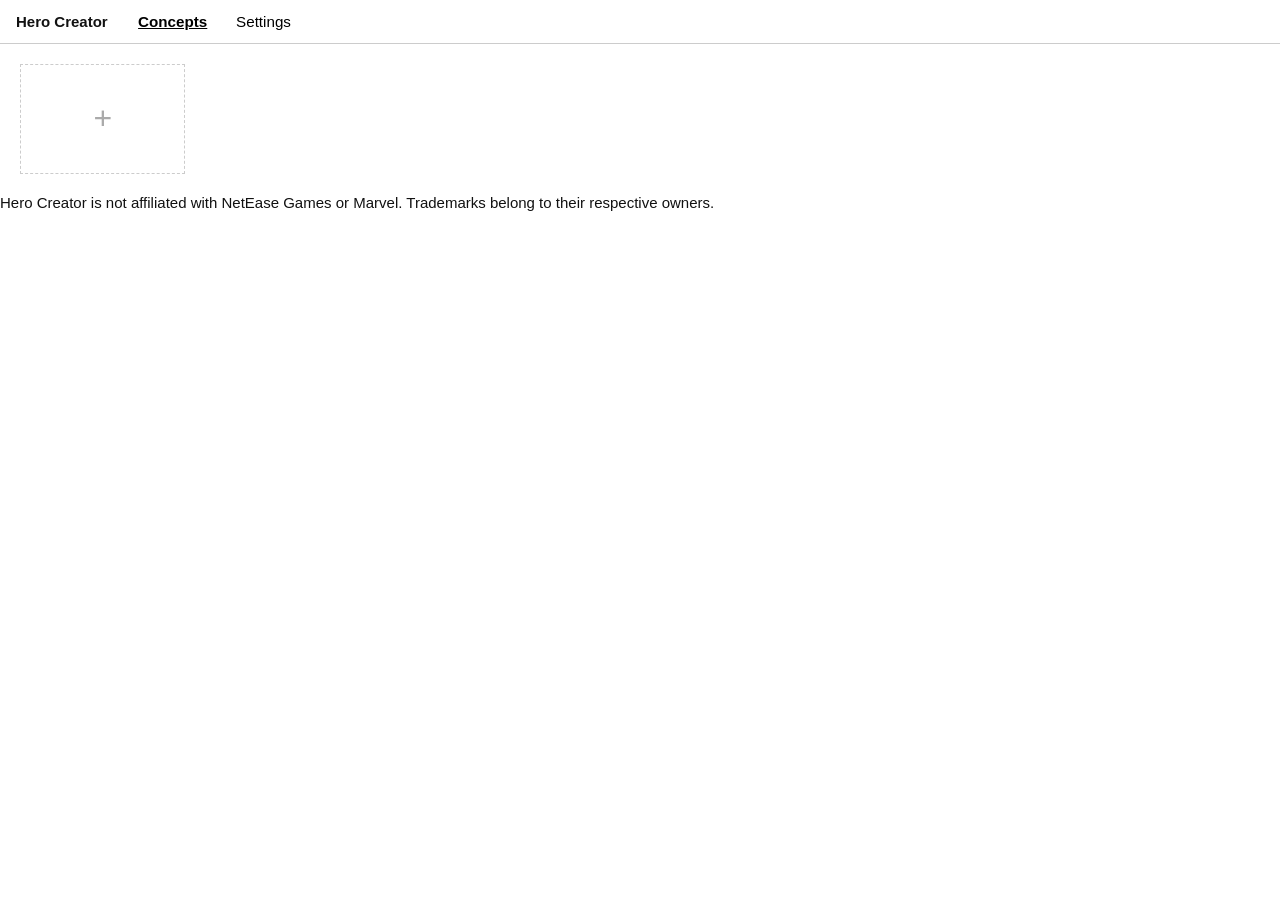
==== index.html @ 4e1698a0 "creator functionality" ====
<!DOCTYPE html>
<html lang="en">
<head>
  <meta charset="UTF-8">
  <meta name="viewport" content="width=device-width, initial-scale=1.0">
  <title>Hero Creator</title>
  <style>
    * { box-sizing: border-box; margin: 0; padding: 0; }
    body { font-family: sans-serif; font-size: 15px; background: #fff; color: #111; }

    /* ── Nav ── */
    nav {
      display: flex;
      align-items: center;
      gap: 1rem;
      padding: 0.6rem 1rem;
      border-bottom: 1px solid #ccc;
    }
    nav .site-title { font-weight: bold; margin-right: 0.5rem; }
    nav button {
      background: none;
      border: none;
      cursor: pointer;
      font-size: 0.95rem;
      padding: 0.2rem 0.4rem;
    }
    nav button.active {
      font-weight: bold;
      text-decoration: underline;
    }

    /* ── Views ── */
    .view { display: none; padding: 1.25rem; }
    .view.active { display: block; }

    /* ── Concepts Grid ── */
    #concepts-grid {
      display: grid;
      grid-template-columns: repeat(auto-fill, minmax(150px, 1fr));
      gap: 0.85rem;
    }
    .concept-card {
      border: 1px solid #ccc;
      cursor: pointer;
      padding: 1rem 0.75rem;
      min-height: 110px;
      display: flex;
      flex-direction: column;
      justify-content: center;
      align-items: center;
      text-align: center;
      gap: 0.3rem;
    }
    .concept-card:hover { opacity: 0.82; }
    .concept-card.new-card {
      border-style: dashed;
      font-size: 2rem;
      color: #aaa;
      background: none !important;
    }
    .card-name { font-weight: bold; font-size: 0.95rem; }
    .card-role { font-size: 0.8rem; }
    .card-stars { font-size: 0.8rem; letter-spacing: 1px; }

    /* ── Detail Banner ── */
    .detail-banner {
      padding: 1.75rem 1.5rem;
      color: #fff;
      margin-bottom: 1rem;
    }
    .detail-banner h1 { font-size: 2.2rem; margin-bottom: 0.4rem; }
    .detail-banner .banner-sub { font-size: 1rem; opacity: 0.9; }
    .banner-sub .stars { letter-spacing: 2px; }

    /* ── Tables ── */
    .section-title { margin: 1.25rem 0 0.4rem; font-size: 1rem; font-weight: bold; }
    table { width: 100%; border-collapse: collapse; }
    th, td {
      border: 1px solid #ccc;
      padding: 0.45rem 0.6rem;
      text-align: left;
      vertical-align: top;
    }
    th { background: #f4f4f4; font-size: 0.85rem; }
    td { font-size: 0.9rem; }
    .col-button { width: 90px; }
    .col-name   { width: 160px; }
    .col-del    { width: 42px; text-align: center; }
    td.empty { color: #aaa; text-align: center; }

    /* ── Forms ── */
    .form-section { max-width: 560px; }
    .form-group { margin-bottom: 0.9rem; }
    label { display: block; margin-bottom: 0.2rem; font-weight: bold; font-size: 0.85rem; }
    input[type="text"],
    input[type="number"],
    select,
    textarea {
      padding: 0.35rem 0.45rem;
      font-size: 0.92rem;
      border: 1px solid #bbb;
      width: 100%;
    }
    textarea { resize: vertical; height: 56px; }
    input[type="color"] {
      padding: 0.1rem;
      height: 32px;
      width: 60px;
      border: 1px solid #bbb;
      cursor: pointer;
    }
    input[type="number"] { width: 70px; }

    /* ── Buttons ── */
    .btn {
      padding: 0.35rem 0.75rem;
      font-size: 0.9rem;
      cursor: pointer;
      border: 1px solid #bbb;
      background: #f4f4f4;
    }
    .btn:hover { background: #e8e8e8; }
    .btn-small {
      padding: 0.2rem 0.45rem;
      font-size: 0.8rem;
      cursor: pointer;
      border: 1px solid #bbb;
      background: #f4f4f4;
    }
    .btn-small:hover { background: #e8e8e8; }
    .btn-danger { border-color: #c00; color: #c00; background: #fff5f5; }
    .btn-danger:hover { background: #fde8e8; }
    .row-actions { display: flex; gap: 0.5rem; align-items: center; flex-wrap: wrap; margin-top: 0.5rem; }

    /* Edit-table inputs */
    .edit-row input[type="text"],
    .edit-row textarea {
      width: 100%;
      font-size: 0.85rem;
    }

    /* ── Settings ── */
    .settings-section { margin-bottom: 1.5rem; }
    .settings-section h3 { margin-bottom: 0.5rem; }
    .settings-section p { margin-bottom: 0.75rem; font-size: 0.9rem; color: #444; }
    #settings-msg { margin-top: 0.75rem; font-size: 0.9rem; }
  </style>
</head>
<body>

<!-- ── Navigation ───────────────────────────────────────── -->
<nav>
  <span class="site-title">Hero Creator</span>
  <button data-nav="concepts" class="active" onclick="showView('concepts')">Concepts</button>
  <button data-nav="settings" onclick="showView('settings')">Settings</button>
</nav>

<!-- ── View: Concepts Grid ──────────────────────────────── -->
<div id="view-concepts" class="view active">
  <div id="concepts-grid"></div>
</div>

<!-- ── View: Detail ─────────────────────────────────────── -->
<div id="view-detail" class="view">
  <div class="row-actions" style="margin-bottom:0.75rem;">
    <button class="btn" onclick="showView('concepts')">← Back</button>
    <button class="btn" id="detail-edit-btn">✏️ Edit</button>
    <button class="btn btn-danger" id="detail-delete-btn">🗑️ Delete</button>
  </div>

  <div class="detail-banner" id="detail-banner">
    <h1 id="detail-name"></h1>
    <div class="banner-sub">
      <span class="stars" id="detail-stars"></span>
      &nbsp;|&nbsp;
      <span id="detail-role"></span>
    </div>
  </div>

  <div class="section-title">Abilities</div>
  <table id="detail-abilities-table">
    <thead>
      <tr>
        <th class="col-button">Button</th>
        <th class="col-name">Name</th>
        <th>Description</th>
      </tr>
    </thead>
    <tbody></tbody>
  </table>

  <div class="section-title">Team-Ups</div>
  <table id="detail-teamups-table">
    <thead>
      <tr>
        <th class="col-button">Button</th>
        <th class="col-name">Name</th>
        <th>Description</th>
      </tr>
    </thead>
    <tbody></tbody>
  </table>
</div>

<!-- ── View: Edit / Create ───────────────────────────────── -->
<div id="view-edit" class="view">
  <div class="row-actions" style="margin-bottom:0.75rem;">
    <button class="btn" onclick="cancelEdit()">← Cancel</button>
    <span id="edit-title" style="font-weight:bold;"></span>
  </div>

  <div class="form-section">
    <div class="form-group">
      <label>Hero Name</label>
      <input type="text" id="edit-name" placeholder="Name">
    </div>
    <div style="display:flex; gap:1rem; flex-wrap:wrap;">
      <div class="form-group">
        <label>Role</label>
        <select id="edit-role">
          <option value="Vanguard">Vanguard</option>
          <option value="Duelist">Duelist</option>
          <option value="Strategist">Strategist</option>
        </select>
      </div>
      <div class="form-group">
        <label>Difficulty <span style="font-weight:normal; font-size:0.8rem;">(# of ★)</span></label>
        <input type="number" id="edit-difficulty" min="1" value="3">
      </div>
      <div class="form-group">
        <label>Banner Color</label>
        <input type="color" id="edit-color" value="#1a1a2e">
      </div>
    </div>
  </div>

  <div class="section-title">Abilities</div>
  <table>
    <thead>
      <tr>
        <th class="col-button">Button</th>
        <th class="col-name">Name</th>
        <th>Description</th>
        <th class="col-del"></th>
      </tr>
    </thead>
    <tbody id="edit-abilities-body"></tbody>
  </table>
  <button class="btn-small" style="margin-top:0.45rem;" onclick="addRow('edit-abilities-body', 'ability')">+ Add Ability</button>

  <div class="section-title">Team-Ups</div>
  <table>
    <thead>
      <tr>
        <th class="col-button">Button</th>
        <th class="col-name">Name</th>
        <th>Description</th>
        <th class="col-del"></th>
      </tr>
    </thead>
    <tbody id="edit-teamups-body"></tbody>
  </table>
  <button class="btn-small" style="margin-top:0.45rem;" onclick="addRow('edit-teamups-body', 'teamup')">+ Add Team-Up</button>

  <div style="margin-top:1.5rem;">
    <button class="btn" onclick="saveConcept()">💾 Save Concept</button>
  </div>
</div>

<!-- ── View: Settings ────────────────────────────────────── -->
<div id="view-settings" class="view">
  <h2 style="margin-bottom:1rem;">Settings</h2>

  <div class="settings-section">
    <h3>Export</h3>
    <p>Download all your concepts as a <code>.json</code> file.</p>
    <button class="btn" onclick="exportJSON()">⬇️ Export concepts.json</button>
  </div>

  <div class="settings-section">
    <h3>Import</h3>
    <p>Import concepts from a previously exported <code>.json</code> file. Duplicates (by ID) are skipped.</p>
    <label class="btn" style="display:inline-block; cursor:pointer;">
      ⬆️ Import JSON
      <input type="file" accept=".json" onchange="importJSON(event)" style="display:none;">
    </label>
  </div>

  <p id="settings-msg"></p>
</div>

    <footer>
        <span>Hero Creator is not affiliated with NetEase Games or Marvel. Trademarks belong to their respective owners.</span>
    </footer>

<!-- ── Scripts ───────────────────────────────────────────── -->
<script>
  // ── Storage & State ────────────────────────────────────────────
  const STORAGE_KEY = 'marvel-rivals-concepts';
  let concepts = [];
  let editingId = null; // null = new concept

  function loadConcepts() {
    try { concepts = JSON.parse(localStorage.getItem(STORAGE_KEY)) || []; }
    catch { concepts = []; }
  }

  function saveConcepts() {
    localStorage.setItem(STORAGE_KEY, JSON.stringify(concepts));
  }

  function genId() {
    return Date.now().toString(36) + Math.random().toString(36).slice(2, 7);
  }

  // ── View Router ────────────────────────────────────────────────
  function showView(name) {
    document.querySelectorAll('.view').forEach(v => v.classList.remove('active'));
    document.getElementById('view-' + name).classList.add('active');

    document.querySelectorAll('nav button[data-nav]').forEach(b => {
      b.classList.toggle('active', b.dataset.nav === name);
    });

    if (name === 'concepts') renderGrid();
  }

  // ── Stars helper ───────────────────────────────────────────────
  function starsStr(n) {
    n = parseInt(n);
    if (!n || n < 1) n = 1;
    return '★'.repeat(n);
  }

  // ── Concepts Grid ──────────────────────────────────────────────
  function renderGrid() {
    const grid = document.getElementById('concepts-grid');
    grid.innerHTML = '';

    concepts.forEach(c => {
      const card = document.createElement('div');
      card.className = 'concept-card';
      card.style.backgroundColor = c.color || '#1a1a2e';
      card.style.color = '#fff';
      card.innerHTML = `
        <div class="card-name">${esc(c.name) || '<em>Unnamed</em>'}</div>
        <div class="card-role">${esc(c.role) || ''}</div>
        <div class="card-stars">${starsStr(c.difficulty)}</div>
      `;
      card.onclick = () => openDetail(c.id);
      grid.appendChild(card);
    });

    // "New" card
    const newCard = document.createElement('div');
    newCard.className = 'concept-card new-card';
    newCard.textContent = '+';
    newCard.title = 'Create new concept';
    newCard.onclick = () => openEdit(null);
    grid.appendChild(newCard);
  }

  // ── Detail View ────────────────────────────────────────────────
  function openDetail(id) {
    const c = concepts.find(x => x.id === id);
    if (!c) return;

    document.getElementById('detail-name').textContent = c.name || 'Unnamed';
    document.getElementById('detail-stars').textContent = starsStr(c.difficulty);
    document.getElementById('detail-role').textContent = c.role || '';
    document.getElementById('detail-banner').style.backgroundColor = c.color || '#1a1a2e';

    populateDetailTable('detail-abilities-table', c.abilities || []);
    populateDetailTable('detail-teamups-table', c.teamups || []);

    document.getElementById('detail-edit-btn').onclick   = () => openEdit(id);
    document.getElementById('detail-delete-btn').onclick = () => deleteConcept(id);

    showView('detail');
  }

  function populateDetailTable(tableId, rows) {
    const tbody = document.querySelector('#' + tableId + ' tbody');
    tbody.innerHTML = '';
    if (!rows.length) {
      tbody.innerHTML = '<tr><td colspan="3" class="empty">—</td></tr>';
      return;
    }
    rows.forEach(r => {
      const tr = document.createElement('tr');
      tr.innerHTML = `
        <td>${esc(r.button)}</td>
        <td>${esc(r.name)}</td>
        <td>${esc(r.description)}</td>
      `;
      tbody.appendChild(tr);
    });
  }

  // ── Edit View ──────────────────────────────────────────────────
  function openEdit(id) {
    editingId = id;
    const c = id ? concepts.find(x => x.id === id) : null;

    document.getElementById('edit-title').textContent = c ? 'Edit Hero' : 'New Hero';
    document.getElementById('edit-name').value       = c?.name       || '';
    document.getElementById('edit-role').value       = c?.role       || 'Vanguard';
    document.getElementById('edit-difficulty').value = c?.difficulty || 3;
    document.getElementById('edit-color').value      = c?.color      || '#1a1a2e';

    const abBody = document.getElementById('edit-abilities-body');
    const tuBody = document.getElementById('edit-teamups-body');
    abBody.innerHTML = '';
    tuBody.innerHTML = '';

    (c?.abilities || []).forEach(r => addRow('edit-abilities-body', 'ability', r));
    (c?.teamups   || []).forEach(r => addRow('edit-teamups-body',   'teamup',  r));

    showView('edit');
  }

  function cancelEdit() {
    // If we were editing an existing concept, go back to its detail view
    if (editingId) {
      openDetail(editingId);
    } else {
      showView('concepts');
    }
  }

  function addRow(tbodyId, type, r) {
    r = r || {};
    const placeholder = type === 'ability' ? 'LMB' : 'Team-Up';
    const tbody = document.getElementById(tbodyId);
    const tr = document.createElement('tr');
    tr.className = 'edit-row';
    tr.innerHTML = `
      <td><input type="text" placeholder="${placeholder}" value="${esc(r.button || '')}"></td>
      <td><input type="text" placeholder="Name" value="${esc(r.name || '')}"></td>
      <td><textarea placeholder="Description">${esc(r.description || '')}</textarea></td>
      <td><button class="btn-small btn-danger" onclick="this.closest('tr').remove()">✕</button></td>
    `;
    tbody.appendChild(tr);
  }

  function collectRows(tbodyId) {
    const rows = [];
    document.getElementById(tbodyId).querySelectorAll('tr.edit-row').forEach(tr => {
      const inputs = tr.querySelectorAll('input[type="text"], textarea');
      rows.push({
        button:      inputs[0].value.trim(),
        name:        inputs[1].value.trim(),
        description: inputs[2].value.trim(),
      });
    });
    return rows;
  }

  function saveConcept() {
    const name       = document.getElementById('edit-name').value.trim();
    const role       = document.getElementById('edit-role').value;
    const difficulty = parseInt(document.getElementById('edit-difficulty').value) || 1;
    const color      = document.getElementById('edit-color').value;
    const abilities  = collectRows('edit-abilities-body');
    const teamups    = collectRows('edit-teamups-body');

    if (editingId) {
      const c = concepts.find(x => x.id === editingId);
      Object.assign(c, { name, role, difficulty, color, abilities, teamups });
    } else {
      concepts.push({ id: genId(), name, role, difficulty, color, abilities, teamups });
    }

    saveConcepts();

    if (editingId) {
      openDetail(editingId);
    } else {
      showView('concepts');
    }
  }

  function deleteConcept(id) {
    if (!confirm('Delete this concept? This cannot be undone.')) return;
    concepts = concepts.filter(x => x.id !== id);
    saveConcepts();
    showView('concepts');
  }

  // ── Settings ───────────────────────────────────────────────────
  function exportJSON() {
    const blob = new Blob([JSON.stringify(concepts, null, 2)], { type: 'application/json' });
    const a = document.createElement('a');
    a.href = URL.createObjectURL(blob);
    a.download = 'marvel-rivals-concepts.json';
    a.click();
  }

  function importJSON(event) {
    const file = event.target.files[0];
    if (!file) return;
    const reader = new FileReader();
    reader.onload = e => {
      const msg = document.getElementById('settings-msg');
      try {
        const data = JSON.parse(e.target.result);
        if (!Array.isArray(data)) throw new Error();
        let added = 0;
        data.forEach(c => {
          if (c.id && !concepts.find(x => x.id === c.id)) {
            concepts.push(c);
            added++;
          }
        });
        saveConcepts();
        msg.style.color = 'green';
        msg.textContent = `Imported ${added} new concept(s). ${data.length - added} duplicate(s) skipped.`;
      } catch {
        msg.style.color = 'red';
        msg.textContent = 'Error: could not parse file. Make sure it is a valid concepts JSON.';
      }
    };
    reader.readAsText(file);
    event.target.value = '';
  }

  // ── Utility ────────────────────────────────────────────────────
  function esc(str) {
    if (!str) return '';
    return String(str)
      .replace(/&/g, '&amp;')
      .replace(/</g, '&lt;')
      .replace(/>/g, '&gt;')
      .replace(/"/g, '&quot;');
  }

  // ── Init ───────────────────────────────────────────────────────
  loadConcepts();
  renderGrid();
</script>
</body>
</html>
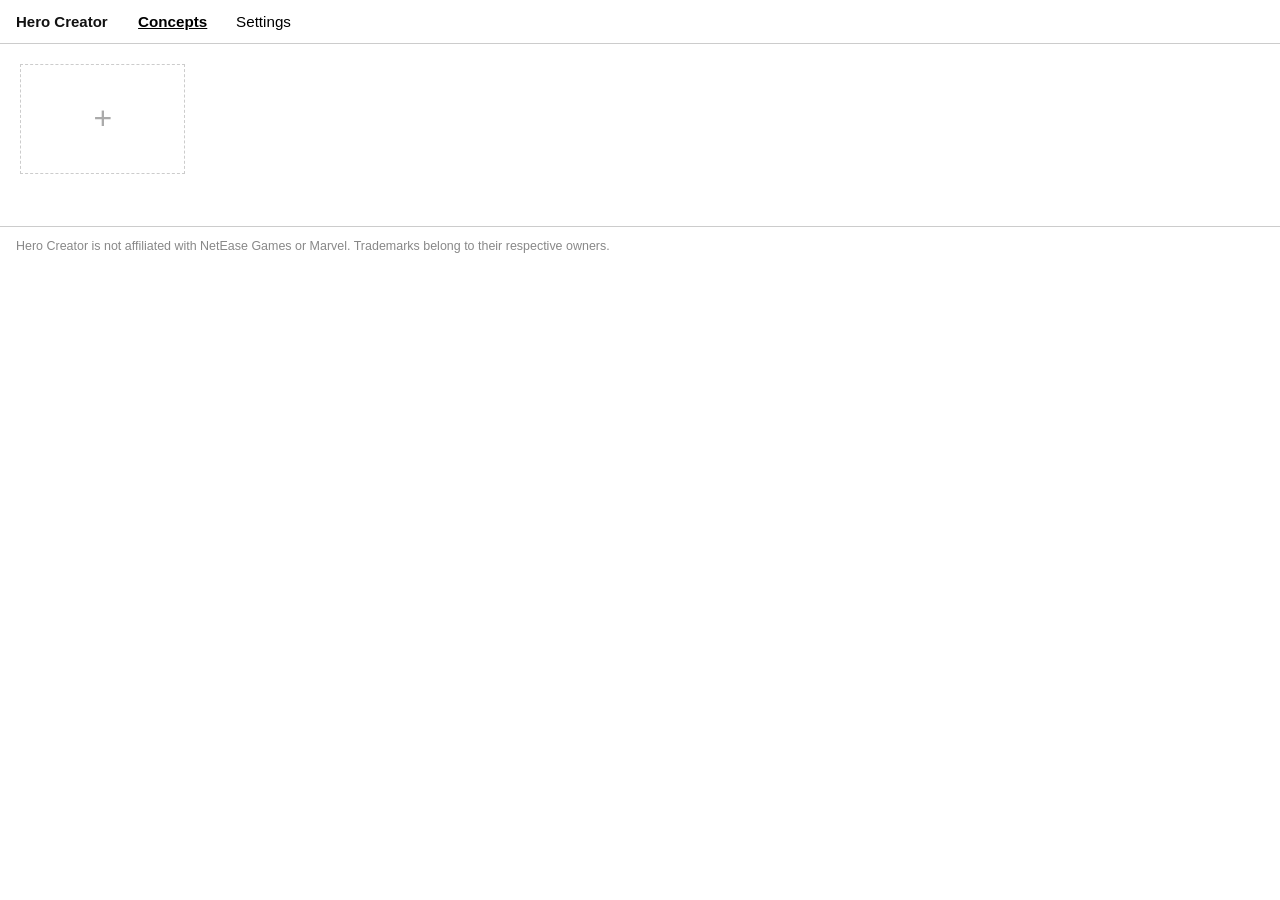
==== commit 1cda7363: "code restructure" ====
--- a/index.html
+++ b/index.html
@@ -4,539 +4,26 @@
   <meta charset="UTF-8">
   <meta name="viewport" content="width=device-width, initial-scale=1.0">
   <title>Hero Creator</title>
-  <style>
-    * { box-sizing: border-box; margin: 0; padding: 0; }
-    body { font-family: sans-serif; font-size: 15px; background: #fff; color: #111; }
-
-    /* ── Nav ── */
-    nav {
-      display: flex;
-      align-items: center;
-      gap: 1rem;
-      padding: 0.6rem 1rem;
-      border-bottom: 1px solid #ccc;
-    }
-    nav .site-title { font-weight: bold; margin-right: 0.5rem; }
-    nav button {
-      background: none;
-      border: none;
-      cursor: pointer;
-      font-size: 0.95rem;
-      padding: 0.2rem 0.4rem;
-    }
-    nav button.active {
-      font-weight: bold;
-      text-decoration: underline;
-    }
-
-    /* ── Views ── */
-    .view { display: none; padding: 1.25rem; }
-    .view.active { display: block; }
-
-    /* ── Concepts Grid ── */
-    #concepts-grid {
-      display: grid;
-      grid-template-columns: repeat(auto-fill, minmax(150px, 1fr));
-      gap: 0.85rem;
-    }
-    .concept-card {
-      border: 1px solid #ccc;
-      cursor: pointer;
-      padding: 1rem 0.75rem;
-      min-height: 110px;
-      display: flex;
-      flex-direction: column;
-      justify-content: center;
-      align-items: center;
-      text-align: center;
-      gap: 0.3rem;
-    }
-    .concept-card:hover { opacity: 0.82; }
-    .concept-card.new-card {
-      border-style: dashed;
-      font-size: 2rem;
-      color: #aaa;
-      background: none !important;
-    }
-    .card-name { font-weight: bold; font-size: 0.95rem; }
-    .card-role { font-size: 0.8rem; }
-    .card-stars { font-size: 0.8rem; letter-spacing: 1px; }
-
-    /* ── Detail Banner ── */
-    .detail-banner {
-      padding: 1.75rem 1.5rem;
-      color: #fff;
-      margin-bottom: 1rem;
-    }
-    .detail-banner h1 { font-size: 2.2rem; margin-bottom: 0.4rem; }
-    .detail-banner .banner-sub { font-size: 1rem; opacity: 0.9; }
-    .banner-sub .stars { letter-spacing: 2px; }
-
-    /* ── Tables ── */
-    .section-title { margin: 1.25rem 0 0.4rem; font-size: 1rem; font-weight: bold; }
-    table { width: 100%; border-collapse: collapse; }
-    th, td {
-      border: 1px solid #ccc;
-      padding: 0.45rem 0.6rem;
-      text-align: left;
-      vertical-align: top;
-    }
-    th { background: #f4f4f4; font-size: 0.85rem; }
-    td { font-size: 0.9rem; }
-    .col-button { width: 90px; }
-    .col-name   { width: 160px; }
-    .col-del    { width: 42px; text-align: center; }
-    td.empty { color: #aaa; text-align: center; }
-
-    /* ── Forms ── */
-    .form-section { max-width: 560px; }
-    .form-group { margin-bottom: 0.9rem; }
-    label { display: block; margin-bottom: 0.2rem; font-weight: bold; font-size: 0.85rem; }
-    input[type="text"],
-    input[type="number"],
-    select,
-    textarea {
-      padding: 0.35rem 0.45rem;
-      font-size: 0.92rem;
-      border: 1px solid #bbb;
-      width: 100%;
-    }
-    textarea { resize: vertical; height: 56px; }
-    input[type="color"] {
-      padding: 0.1rem;
-      height: 32px;
-      width: 60px;
-      border: 1px solid #bbb;
-      cursor: pointer;
-    }
-    input[type="number"] { width: 70px; }
-
-    /* ── Buttons ── */
-    .btn {
-      padding: 0.35rem 0.75rem;
-      font-size: 0.9rem;
-      cursor: pointer;
-      border: 1px solid #bbb;
-      background: #f4f4f4;
-    }
-    .btn:hover { background: #e8e8e8; }
-    .btn-small {
-      padding: 0.2rem 0.45rem;
-      font-size: 0.8rem;
-      cursor: pointer;
-      border: 1px solid #bbb;
-      background: #f4f4f4;
-    }
-    .btn-small:hover { background: #e8e8e8; }
-    .btn-danger { border-color: #c00; color: #c00; background: #fff5f5; }
-    .btn-danger:hover { background: #fde8e8; }
-    .row-actions { display: flex; gap: 0.5rem; align-items: center; flex-wrap: wrap; margin-top: 0.5rem; }
-
-    /* Edit-table inputs */
-    .edit-row input[type="text"],
-    .edit-row textarea {
-      width: 100%;
-      font-size: 0.85rem;
-    }
-
-    /* ── Settings ── */
-    .settings-section { margin-bottom: 1.5rem; }
-    .settings-section h3 { margin-bottom: 0.5rem; }
-    .settings-section p { margin-bottom: 0.75rem; font-size: 0.9rem; color: #444; }
-    #settings-msg { margin-top: 0.75rem; font-size: 0.9rem; }
-  </style>
+  <link rel="stylesheet" href="css/style.css">
 </head>
 <body>
 
-<!-- ── Navigation ───────────────────────────────────────── -->
-<nav>
-  <span class="site-title">Hero Creator</span>
-  <button data-nav="concepts" class="active" onclick="showView('concepts')">Concepts</button>
-  <button data-nav="settings" onclick="showView('settings')">Settings</button>
-</nav>
+  <nav>
+    <span class="site-title">Hero Creator</span>
+    <button data-nav="concepts" onclick="showView('concepts')">Concepts</button>
+    <button data-nav="settings" onclick="showView('settings')">Settings</button>
+  </nav>
 
-<!-- ── View: Concepts Grid ──────────────────────────────── -->
-<div id="view-concepts" class="view active">
-  <div id="concepts-grid"></div>
-</div>
+  <div id="app"></div>
 
-<!-- ── View: Detail ─────────────────────────────────────── -->
-<div id="view-detail" class="view">
-  <div class="row-actions" style="margin-bottom:0.75rem;">
-    <button class="btn" onclick="showView('concepts')">← Back</button>
-    <button class="btn" id="detail-edit-btn">✏️ Edit</button>
-    <button class="btn btn-danger" id="detail-delete-btn">🗑️ Delete</button>
-  </div>
+  <footer>
+    <span>Hero Creator is not affiliated with NetEase Games or Marvel. Trademarks belong to their respective owners.</span>
+  </footer>
 
-  <div class="detail-banner" id="detail-banner">
-    <h1 id="detail-name"></h1>
-    <div class="banner-sub">
-      <span class="stars" id="detail-stars"></span>
-      &nbsp;|&nbsp;
-      <span id="detail-role"></span>
-    </div>
-  </div>
+  <script src="js/storage.js"></script>
+  <script src="js/app.js"></script>
+  <script src="js/concepts.js"></script>
+  <script src="js/edit.js"></script>
 
-  <div class="section-title">Abilities</div>
-  <table id="detail-abilities-table">
-    <thead>
-      <tr>
-        <th class="col-button">Button</th>
-        <th class="col-name">Name</th>
-        <th>Description</th>
-      </tr>
-    </thead>
-    <tbody></tbody>
-  </table>
-
-  <div class="section-title">Team-Ups</div>
-  <table id="detail-teamups-table">
-    <thead>
-      <tr>
-        <th class="col-button">Button</th>
-        <th class="col-name">Name</th>
-        <th>Description</th>
-      </tr>
-    </thead>
-    <tbody></tbody>
-  </table>
-</div>
-
-<!-- ── View: Edit / Create ───────────────────────────────── -->
-<div id="view-edit" class="view">
-  <div class="row-actions" style="margin-bottom:0.75rem;">
-    <button class="btn" onclick="cancelEdit()">← Cancel</button>
-    <span id="edit-title" style="font-weight:bold;"></span>
-  </div>
-
-  <div class="form-section">
-    <div class="form-group">
-      <label>Hero Name</label>
-      <input type="text" id="edit-name" placeholder="Name">
-    </div>
-    <div style="display:flex; gap:1rem; flex-wrap:wrap;">
-      <div class="form-group">
-        <label>Role</label>
-        <select id="edit-role">
-          <option value="Vanguard">Vanguard</option>
-          <option value="Duelist">Duelist</option>
-          <option value="Strategist">Strategist</option>
-        </select>
-      </div>
-      <div class="form-group">
-        <label>Difficulty <span style="font-weight:normal; font-size:0.8rem;">(# of ★)</span></label>
-        <input type="number" id="edit-difficulty" min="1" value="3">
-      </div>
-      <div class="form-group">
-        <label>Banner Color</label>
-        <input type="color" id="edit-color" value="#1a1a2e">
-      </div>
-    </div>
-  </div>
-
-  <div class="section-title">Abilities</div>
-  <table>
-    <thead>
-      <tr>
-        <th class="col-button">Button</th>
-        <th class="col-name">Name</th>
-        <th>Description</th>
-        <th class="col-del"></th>
-      </tr>
-    </thead>
-    <tbody id="edit-abilities-body"></tbody>
-  </table>
-  <button class="btn-small" style="margin-top:0.45rem;" onclick="addRow('edit-abilities-body', 'ability')">+ Add Ability</button>
-
-  <div class="section-title">Team-Ups</div>
-  <table>
-    <thead>
-      <tr>
-        <th class="col-button">Button</th>
-        <th class="col-name">Name</th>
-        <th>Description</th>
-        <th class="col-del"></th>
-      </tr>
-    </thead>
-    <tbody id="edit-teamups-body"></tbody>
-  </table>
-  <button class="btn-small" style="margin-top:0.45rem;" onclick="addRow('edit-teamups-body', 'teamup')">+ Add Team-Up</button>
-
-  <div style="margin-top:1.5rem;">
-    <button class="btn" onclick="saveConcept()">💾 Save Concept</button>
-  </div>
-</div>
-
-<!-- ── View: Settings ────────────────────────────────────── -->
-<div id="view-settings" class="view">
-  <h2 style="margin-bottom:1rem;">Settings</h2>
-
-  <div class="settings-section">
-    <h3>Export</h3>
-    <p>Download all your concepts as a <code>.json</code> file.</p>
-    <button class="btn" onclick="exportJSON()">⬇️ Export concepts.json</button>
-  </div>
-
-  <div class="settings-section">
-    <h3>Import</h3>
-    <p>Import concepts from a previously exported <code>.json</code> file. Duplicates (by ID) are skipped.</p>
-    <label class="btn" style="display:inline-block; cursor:pointer;">
-      ⬆️ Import JSON
-      <input type="file" accept=".json" onchange="importJSON(event)" style="display:none;">
-    </label>
-  </div>
-
-  <p id="settings-msg"></p>
-</div>
-
-    <footer>
-        <span>Hero Creator is not affiliated with NetEase Games or Marvel. Trademarks belong to their respective owners.</span>
-    </footer>
-
-<!-- ── Scripts ───────────────────────────────────────────── -->
-<script>
-  // ── Storage & State ────────────────────────────────────────────
-  const STORAGE_KEY = 'marvel-rivals-concepts';
-  let concepts = [];
-  let editingId = null; // null = new concept
-
-  function loadConcepts() {
-    try { concepts = JSON.parse(localStorage.getItem(STORAGE_KEY)) || []; }
-    catch { concepts = []; }
-  }
-
-  function saveConcepts() {
-    localStorage.setItem(STORAGE_KEY, JSON.stringify(concepts));
-  }
-
-  function genId() {
-    return Date.now().toString(36) + Math.random().toString(36).slice(2, 7);
-  }
-
-  // ── View Router ────────────────────────────────────────────────
-  function showView(name) {
-    document.querySelectorAll('.view').forEach(v => v.classList.remove('active'));
-    document.getElementById('view-' + name).classList.add('active');
-
-    document.querySelectorAll('nav button[data-nav]').forEach(b => {
-      b.classList.toggle('active', b.dataset.nav === name);
-    });
-
-    if (name === 'concepts') renderGrid();
-  }
-
-  // ── Stars helper ───────────────────────────────────────────────
-  function starsStr(n) {
-    n = parseInt(n);
-    if (!n || n < 1) n = 1;
-    return '★'.repeat(n);
-  }
-
-  // ── Concepts Grid ──────────────────────────────────────────────
-  function renderGrid() {
-    const grid = document.getElementById('concepts-grid');
-    grid.innerHTML = '';
-
-    concepts.forEach(c => {
-      const card = document.createElement('div');
-      card.className = 'concept-card';
-      card.style.backgroundColor = c.color || '#1a1a2e';
-      card.style.color = '#fff';
-      card.innerHTML = `
-        <div class="card-name">${esc(c.name) || '<em>Unnamed</em>'}</div>
-        <div class="card-role">${esc(c.role) || ''}</div>
-        <div class="card-stars">${starsStr(c.difficulty)}</div>
-      `;
-      card.onclick = () => openDetail(c.id);
-      grid.appendChild(card);
-    });
-
-    // "New" card
-    const newCard = document.createElement('div');
-    newCard.className = 'concept-card new-card';
-    newCard.textContent = '+';
-    newCard.title = 'Create new concept';
-    newCard.onclick = () => openEdit(null);
-    grid.appendChild(newCard);
-  }
-
-  // ── Detail View ────────────────────────────────────────────────
-  function openDetail(id) {
-    const c = concepts.find(x => x.id === id);
-    if (!c) return;
-
-    document.getElementById('detail-name').textContent = c.name || 'Unnamed';
-    document.getElementById('detail-stars').textContent = starsStr(c.difficulty);
-    document.getElementById('detail-role').textContent = c.role || '';
-    document.getElementById('detail-banner').style.backgroundColor = c.color || '#1a1a2e';
-
-    populateDetailTable('detail-abilities-table', c.abilities || []);
-    populateDetailTable('detail-teamups-table', c.teamups || []);
-
-    document.getElementById('detail-edit-btn').onclick   = () => openEdit(id);
-    document.getElementById('detail-delete-btn').onclick = () => deleteConcept(id);
-
-    showView('detail');
-  }
-
-  function populateDetailTable(tableId, rows) {
-    const tbody = document.querySelector('#' + tableId + ' tbody');
-    tbody.innerHTML = '';
-    if (!rows.length) {
-      tbody.innerHTML = '<tr><td colspan="3" class="empty">—</td></tr>';
-      return;
-    }
-    rows.forEach(r => {
-      const tr = document.createElement('tr');
-      tr.innerHTML = `
-        <td>${esc(r.button)}</td>
-        <td>${esc(r.name)}</td>
-        <td>${esc(r.description)}</td>
-      `;
-      tbody.appendChild(tr);
-    });
-  }
-
-  // ── Edit View ──────────────────────────────────────────────────
-  function openEdit(id) {
-    editingId = id;
-    const c = id ? concepts.find(x => x.id === id) : null;
-
-    document.getElementById('edit-title').textContent = c ? 'Edit Hero' : 'New Hero';
-    document.getElementById('edit-name').value       = c?.name       || '';
-    document.getElementById('edit-role').value       = c?.role       || 'Vanguard';
-    document.getElementById('edit-difficulty').value = c?.difficulty || 3;
-    document.getElementById('edit-color').value      = c?.color      || '#1a1a2e';
-
-    const abBody = document.getElementById('edit-abilities-body');
-    const tuBody = document.getElementById('edit-teamups-body');
-    abBody.innerHTML = '';
-    tuBody.innerHTML = '';
-
-    (c?.abilities || []).forEach(r => addRow('edit-abilities-body', 'ability', r));
-    (c?.teamups   || []).forEach(r => addRow('edit-teamups-body',   'teamup',  r));
-
-    showView('edit');
-  }
-
-  function cancelEdit() {
-    // If we were editing an existing concept, go back to its detail view
-    if (editingId) {
-      openDetail(editingId);
-    } else {
-      showView('concepts');
-    }
-  }
-
-  function addRow(tbodyId, type, r) {
-    r = r || {};
-    const placeholder = type === 'ability' ? 'LMB' : 'Team-Up';
-    const tbody = document.getElementById(tbodyId);
-    const tr = document.createElement('tr');
-    tr.className = 'edit-row';
-    tr.innerHTML = `
-      <td><input type="text" placeholder="${placeholder}" value="${esc(r.button || '')}"></td>
-      <td><input type="text" placeholder="Name" value="${esc(r.name || '')}"></td>
-      <td><textarea placeholder="Description">${esc(r.description || '')}</textarea></td>
-      <td><button class="btn-small btn-danger" onclick="this.closest('tr').remove()">✕</button></td>
-    `;
-    tbody.appendChild(tr);
-  }
-
-  function collectRows(tbodyId) {
-    const rows = [];
-    document.getElementById(tbodyId).querySelectorAll('tr.edit-row').forEach(tr => {
-      const inputs = tr.querySelectorAll('input[type="text"], textarea');
-      rows.push({
-        button:      inputs[0].value.trim(),
-        name:        inputs[1].value.trim(),
-        description: inputs[2].value.trim(),
-      });
-    });
-    return rows;
-  }
-
-  function saveConcept() {
-    const name       = document.getElementById('edit-name').value.trim();
-    const role       = document.getElementById('edit-role').value;
-    const difficulty = parseInt(document.getElementById('edit-difficulty').value) || 1;
-    const color      = document.getElementById('edit-color').value;
-    const abilities  = collectRows('edit-abilities-body');
-    const teamups    = collectRows('edit-teamups-body');
-
-    if (editingId) {
-      const c = concepts.find(x => x.id === editingId);
-      Object.assign(c, { name, role, difficulty, color, abilities, teamups });
-    } else {
-      concepts.push({ id: genId(), name, role, difficulty, color, abilities, teamups });
-    }
-
-    saveConcepts();
-
-    if (editingId) {
-      openDetail(editingId);
-    } else {
-      showView('concepts');
-    }
-  }
-
-  function deleteConcept(id) {
-    if (!confirm('Delete this concept? This cannot be undone.')) return;
-    concepts = concepts.filter(x => x.id !== id);
-    saveConcepts();
-    showView('concepts');
-  }
-
-  // ── Settings ───────────────────────────────────────────────────
-  function exportJSON() {
-    const blob = new Blob([JSON.stringify(concepts, null, 2)], { type: 'application/json' });
-    const a = document.createElement('a');
-    a.href = URL.createObjectURL(blob);
-    a.download = 'marvel-rivals-concepts.json';
-    a.click();
-  }
-
-  function importJSON(event) {
-    const file = event.target.files[0];
-    if (!file) return;
-    const reader = new FileReader();
-    reader.onload = e => {
-      const msg = document.getElementById('settings-msg');
-      try {
-        const data = JSON.parse(e.target.result);
-        if (!Array.isArray(data)) throw new Error();
-        let added = 0;
-        data.forEach(c => {
-          if (c.id && !concepts.find(x => x.id === c.id)) {
-            concepts.push(c);
-            added++;
-          }
-        });
-        saveConcepts();
-        msg.style.color = 'green';
-        msg.textContent = `Imported ${added} new concept(s). ${data.length - added} duplicate(s) skipped.`;
-      } catch {
-        msg.style.color = 'red';
-        msg.textContent = 'Error: could not parse file. Make sure it is a valid concepts JSON.';
-      }
-    };
-    reader.readAsText(file);
-    event.target.value = '';
-  }
-
-  // ── Utility ────────────────────────────────────────────────────
-  function esc(str) {
-    if (!str) return '';
-    return String(str)
-      .replace(/&/g, '&amp;')
-      .replace(/</g, '&lt;')
-      .replace(/>/g, '&gt;')
-      .replace(/"/g, '&quot;');
-  }
-
-  // ── Init ───────────────────────────────────────────────────────
-  loadConcepts();
-  renderGrid();
-</script>
 </body>
 </html>
--- a/css/style.css
+++ b/css/style.css
@@ -0,0 +1,147 @@
+* { box-sizing: border-box; margin: 0; padding: 0; }
+body { font-family: sans-serif; font-size: 15px; background: #fff; color: #111; }
+
+/* ── Nav ── */
+nav {
+  display: flex;
+  align-items: center;
+  gap: 1rem;
+  padding: 0.6rem 1rem;
+  border-bottom: 1px solid #ccc;
+}
+nav .site-title { font-weight: bold; margin-right: 0.5rem; }
+nav button {
+  background: none;
+  border: none;
+  cursor: pointer;
+  font-size: 0.95rem;
+  padding: 0.2rem 0.4rem;
+}
+nav button.active {
+  font-weight: bold;
+  text-decoration: underline;
+}
+
+/* ── App container ── */
+#app { padding: 1.25rem; }
+
+/* ── Footer ── */
+footer {
+  padding: 0.75rem 1rem;
+  border-top: 1px solid #ccc;
+  font-size: 0.78rem;
+  color: #888;
+  margin-top: 2rem;
+}
+
+/* ── Concepts Grid ── */
+#concepts-grid {
+  display: grid;
+  grid-template-columns: repeat(auto-fill, minmax(150px, 1fr));
+  gap: 0.85rem;
+}
+.concept-card {
+  border: 1px solid #ccc;
+  cursor: pointer;
+  padding: 1rem 0.75rem;
+  min-height: 110px;
+  display: flex;
+  flex-direction: column;
+  justify-content: center;
+  align-items: center;
+  text-align: center;
+  gap: 0.3rem;
+}
+.concept-card:hover { opacity: 0.82; }
+.concept-card.new-card {
+  border-style: dashed;
+  font-size: 2rem;
+  color: #aaa;
+  background: none !important;
+}
+.card-name  { font-weight: bold; font-size: 0.95rem; }
+.card-role  { font-size: 0.8rem; }
+.card-stars { font-size: 0.8rem; letter-spacing: 1px; }
+
+/* ── Detail Banner ── */
+.detail-banner {
+  padding: 1.75rem 1.5rem;
+  color: #fff;
+  margin-bottom: 1rem;
+}
+.detail-banner h1 { font-size: 2.2rem; margin-bottom: 0.4rem; }
+.detail-banner .banner-sub { font-size: 1rem; opacity: 0.9; }
+.banner-sub .stars { letter-spacing: 2px; }
+
+/* ── Tables ── */
+.section-title { margin: 1.25rem 0 0.4rem; font-size: 1rem; font-weight: bold; }
+table { width: 100%; border-collapse: collapse; }
+th, td {
+  border: 1px solid #ccc;
+  padding: 0.45rem 0.6rem;
+  text-align: left;
+  vertical-align: top;
+}
+th { background: #f4f4f4; font-size: 0.85rem; }
+td { font-size: 0.9rem; }
+.col-button { width: 90px; }
+.col-name   { width: 160px; }
+.col-del    { width: 42px; text-align: center; }
+td.empty    { color: #aaa; text-align: center; }
+
+/* ── Forms ── */
+.form-section { max-width: 560px; }
+.form-group { margin-bottom: 0.9rem; }
+label { display: block; margin-bottom: 0.2rem; font-weight: bold; font-size: 0.85rem; }
+input[type="text"],
+input[type="number"],
+select,
+textarea {
+  padding: 0.35rem 0.45rem;
+  font-size: 0.92rem;
+  border: 1px solid #bbb;
+  width: 100%;
+}
+textarea { resize: vertical; height: 56px; }
+input[type="color"] {
+  padding: 0.1rem;
+  height: 32px;
+  width: 60px;
+  border: 1px solid #bbb;
+  cursor: pointer;
+}
+input[type="number"] { width: 70px; }
+
+/* ── Buttons ── */
+.btn {
+  padding: 0.35rem 0.75rem;
+  font-size: 0.9rem;
+  cursor: pointer;
+  border: 1px solid #bbb;
+  background: #f4f4f4;
+}
+.btn:hover { background: #e8e8e8; }
+.btn-small {
+  padding: 0.2rem 0.45rem;
+  font-size: 0.8rem;
+  cursor: pointer;
+  border: 1px solid #bbb;
+  background: #f4f4f4;
+}
+.btn-small:hover { background: #e8e8e8; }
+.btn-danger { border-color: #c00; color: #c00; background: #fff5f5; }
+.btn-danger:hover { background: #fde8e8; }
+.row-actions { display: flex; gap: 0.5rem; align-items: center; flex-wrap: wrap; margin-top: 0.5rem; }
+
+/* ── Edit-table inputs ── */
+.edit-row input[type="text"],
+.edit-row textarea {
+  width: 100%;
+  font-size: 0.85rem;
+}
+
+/* ── Settings ── */
+.settings-section { margin-bottom: 1.5rem; }
+.settings-section h3 { margin-bottom: 0.5rem; }
+.settings-section p { margin-bottom: 0.75rem; font-size: 0.9rem; color: #444; }
+#settings-msg { margin-top: 0.75rem; font-size: 0.9rem; }
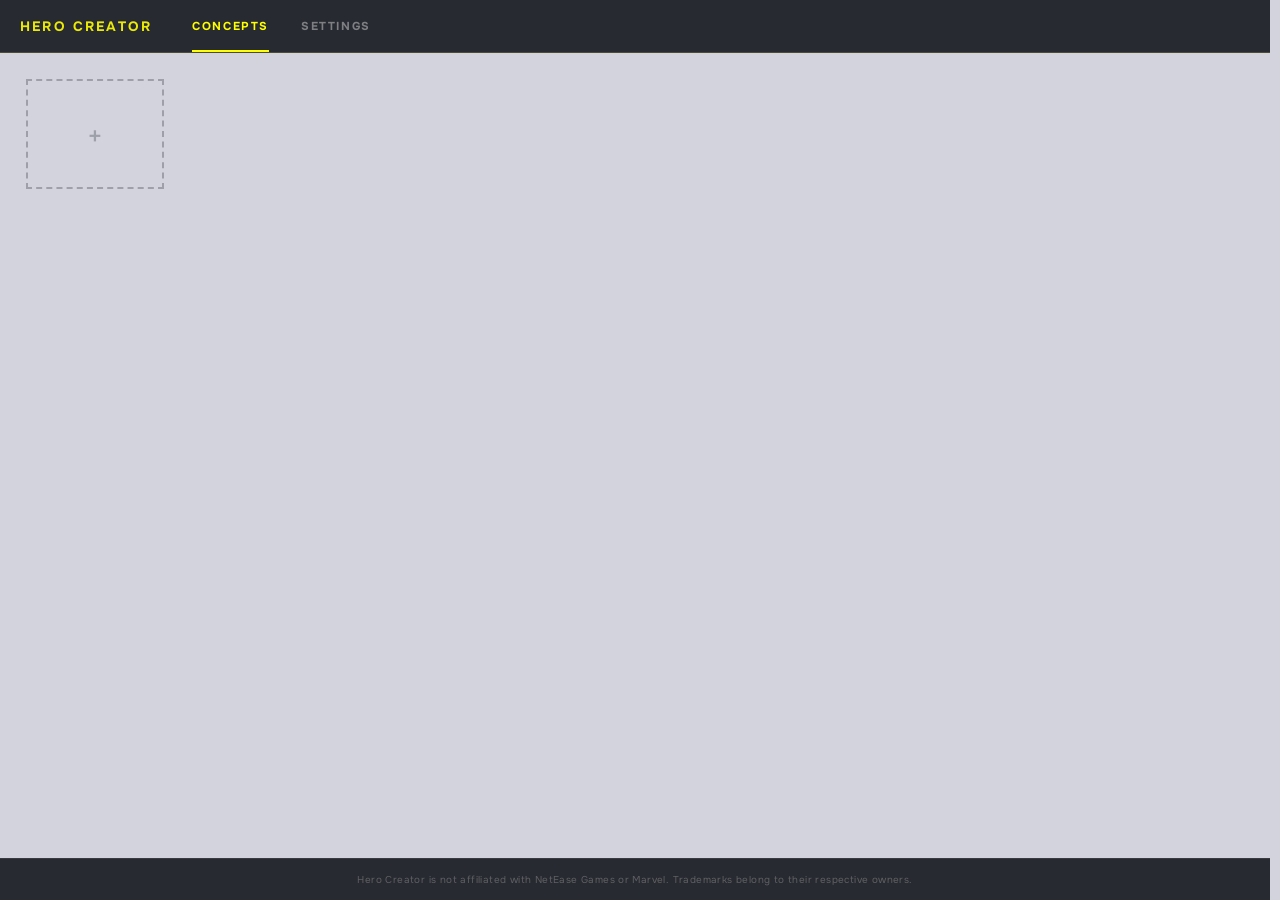
==== commit 79f9045d: "styling overhaul" ====
--- a/index.html
+++ b/index.html
@@ -4,20 +4,29 @@
   <meta charset="UTF-8">
   <meta name="viewport" content="width=device-width, initial-scale=1.0">
   <title>Hero Creator</title>
+  <link rel="preconnect" href="https://fonts.googleapis.com">
+  <link rel="preconnect" href="https://fonts.gstatic.com" crossorigin>
+  <link href="https://fonts.googleapis.com/css2?family=Onest:wght@400;500;600;700&display=swap" rel="stylesheet">
   <link rel="stylesheet" href="css/style.css">
 </head>
 <body>
 
-  <nav>
-    <span class="site-title">Hero Creator</span>
-    <button data-nav="concepts" onclick="showView('concepts')">Concepts</button>
-    <button data-nav="settings" onclick="showView('settings')">Settings</button>
-  </nav>
+  <header>
+    <nav>
+      <h1>Hero Creator</h1>
+      <ul>
+        <li><a data-nav="concepts" onclick="showView('concepts')">Concepts</a></li>
+        <li><a data-nav="settings" onclick="showView('settings')">Settings</a></li>
+      </ul>
+    </nav>
+  </header>
 
-  <div id="app"></div>
+  <main>
+    <div id="app"></div>
+  </main>
 
   <footer>
-    <span>Hero Creator is not affiliated with NetEase Games or Marvel. Trademarks belong to their respective owners.</span>
+    Hero Creator is not affiliated with NetEase Games or Marvel. Trademarks belong to their respective owners.
   </footer>
 
   <script src="js/storage.js"></script>
--- a/css/style.css
+++ b/css/style.css
@@ -1,147 +1,554 @@
-* { box-sizing: border-box; margin: 0; padding: 0; }
-body { font-family: sans-serif; font-size: 15px; background: #fff; color: #111; }
-
-/* ── Nav ── */
+/* style.css */
+
+/* ═══════════════════════════════════════════════════════════════
+   VARIABLES
+   ═══════════════════════════════════════════════════════════════ */
+
+:root {
+  --bg:          #D2D3DD;
+  --card-bg:     #AEB0C0;
+  --nav-bg:      #282A31;
+  --panel-bg:    #373b46;
+  --border:      rgba(255, 255, 255, 0.08);
+  --border-mid:  rgba(255, 255, 255, 0.14);
+  --text:        #ffffff;
+  --text-sub:    rgba(255, 255, 255, 0.45);
+  --text-dim:    rgba(255, 255, 255, 0.25);
+  --primary:     #FFFF00;
+  --primary-dim: rgba(245, 230, 66, 0.12);
+  --primary-mid: rgba(245, 230, 66, 0.4);
+  --danger:      #e05252;
+}
+
+/* ═══════════════════════════════════════════════════════════════
+   BASE
+   ═══════════════════════════════════════════════════════════════ */
+
+*, *::before, *::after { box-sizing: border-box; margin: 0; padding: 0; }
+
+html {
+  background: var(--bg);
+  scrollbar-gutter: stable;
+  scrollbar-width: thin;
+  scrollbar-color: rgba(0,0,0,0.22) transparent;
+}
+html::-webkit-scrollbar       { width: 5px; }
+html::-webkit-scrollbar-track { background: transparent; }
+html::-webkit-scrollbar-thumb { background: rgba(0,0,0,0.22); }
+
+body {
+  font-family: 'Onest', sans-serif;
+  background: var(--bg);
+  color: var(--nav-bg);
+  min-height: 100vh;
+  display: flex;
+  flex-direction: column;
+}
+
+main { flex: 1; padding: 24px; }
+
+/* ═══════════════════════════════════════════════════════════════
+   NAV
+   ═══════════════════════════════════════════════════════════════ */
+
+header {
+  background: var(--nav-bg);
+  position: sticky;
+  top: 0;
+  z-index: 50;
+  border-bottom: 1px solid rgba(245, 230, 66, 0.18);
+}
+
 nav {
   display: flex;
   align-items: center;
-  gap: 1rem;
-  padding: 0.6rem 1rem;
-  border-bottom: 1px solid #ccc;
-}
-nav .site-title { font-weight: bold; margin-right: 0.5rem; }
-nav button {
-  background: none;
-  border: none;
+  gap: 24px;
+  padding: 0 20px;
+  height: 52px;
+}
+
+nav h1 {
+  font-size: 0.85rem;
+  font-weight: 700;
+  letter-spacing: 0.16em;
+  text-transform: uppercase;
+  color: var(--primary);
+  flex-shrink: 0;
+  opacity: 0.9;
+}
+
+nav ul {
+  display: flex;
+  flex: 1;
+  list-style: none;
+  height: 100%;
+  align-items: stretch;
+}
+
+nav ul li { display: flex; }
+
+nav ul a {
+  display: flex;
+  align-items: center;
+  padding: 0 16px;
+  font-size: 0.72rem;
+  font-weight: 700;
+  letter-spacing: 0.14em;
+  text-transform: uppercase;
+  text-decoration: none;
+  color: var(--text);
+  opacity: 0.4;
+  position: relative;
+  transition: opacity 0.15s;
   cursor: pointer;
-  font-size: 0.95rem;
-  padding: 0.2rem 0.4rem;
-}
-nav button.active {
-  font-weight: bold;
-  text-decoration: underline;
-}
-
-/* ── App container ── */
-#app { padding: 1.25rem; }
-
-/* ── Footer ── */
-footer {
-  padding: 0.75rem 1rem;
-  border-top: 1px solid #ccc;
-  font-size: 0.78rem;
-  color: #888;
-  margin-top: 2rem;
-}
-
-/* ── Concepts Grid ── */
+  white-space: nowrap;
+}
+
+nav ul a::after {
+  content: '';
+  position: absolute;
+  bottom: 0; left: 16px; right: 16px;
+  height: 2px;
+  background: var(--primary);
+  transform: scaleX(0);
+  transition: transform 0.2s cubic-bezier(0.4,0,0.2,1);
+  transform-origin: left;
+}
+
+nav ul a:hover         { opacity: 0.8; }
+nav ul a.active        { opacity: 1; color: var(--primary); }
+nav ul a.active::after { transform: scaleX(1); }
+
+/* ═══════════════════════════════════════════════════════════════
+   CONCEPTS GRID
+   ═══════════════════════════════════════════════════════════════ */
+
 #concepts-grid {
   display: grid;
-  grid-template-columns: repeat(auto-fill, minmax(150px, 1fr));
-  gap: 0.85rem;
-}
+  grid-template-columns: repeat(auto-fill, minmax(140px, 1fr));
+  gap: 12px;
+}
+
+/* Outer wrapper — hover border via background reveal */
+.concept-card-outer {
+  position: relative;
+  cursor: pointer;
+}
+
+.concept-card-wrap {
+  clip-path: polygon(0% 14px, 100% 0%, 100% calc(100% - 14px), 0% 100%);
+  background: transparent;
+  transition: background 0.15s;
+}
+
+.concept-card-outer:hover .concept-card-wrap { background: var(--primary); }
+
 .concept-card {
-  border: 1px solid #ccc;
-  cursor: pointer;
-  padding: 1rem 0.75rem;
+  background: var(--card-bg);
+  clip-path: polygon(0% 14px, 100% 0%, 100% calc(100% - 14px), 0% 100%);
+  padding: 28px 16px 22px;
+  margin: 2px;
+  display: flex;
+  flex-direction: column;
+  gap: 4px;
   min-height: 110px;
+  justify-content: center;
+  transition: filter 0.15s;
+}
+
+.concept-card-outer:hover .concept-card { filter: brightness(1.06); }
+
+.card-name {
+  font-size: 0.8rem;
+  font-weight: 700;
+  letter-spacing: 0.08em;
+  text-transform: uppercase;
+  color: #fff;
+  text-shadow: 0 1px 4px rgba(0,0,0,0.8);
+  white-space: nowrap;
+  overflow: hidden;
+  text-overflow: ellipsis;
+}
+
+.card-role {
+  font-size: 0.6rem;
+  font-weight: 700;
+  letter-spacing: 0.12em;
+  text-transform: uppercase;
+  color: rgba(255,255,255,0.55);
+}
+
+.card-stars {
+  font-size: 0.7rem;
+  color: var(--primary);
+  letter-spacing: 2px;
+}
+
+/* "New" card */
+.concept-card-outer.new-card .concept-card-wrap { clip-path: none; }
+.concept-card-outer.new-card:hover .concept-card-wrap { background: transparent; }
+
+.concept-card-outer.new-card .concept-card {
+  background: transparent;
+  clip-path: none;
+  border: 2px dashed rgba(40,42,49,0.3);
+  align-items: center;
+  justify-content: center;
+}
+
+.concept-card-outer.new-card:hover .concept-card {
+  filter: none;
+  border-color: rgba(40,42,49,0.55);
+}
+
+.new-card-icon {
+  font-size: 1.8rem;
+  color: rgba(40,42,49,0.3);
+  line-height: 1;
+}
+
+/* ═══════════════════════════════════════════════════════════════
+   ACTION BAR
+   ═══════════════════════════════════════════════════════════════ */
+
+.action-bar {
+  display: flex;
+  align-items: center;
+  gap: 8px;
+  margin-bottom: 20px;
+  flex-wrap: wrap;
+}
+
+/* ═══════════════════════════════════════════════════════════════
+   DETAIL VIEW
+   ═══════════════════════════════════════════════════════════════ */
+
+.detail-banner {
+  border-left: 3px solid rgba(245, 230, 66, 0.55);
+  padding: 28px 28px 22px;
+  margin-bottom: 16px;
+}
+
+.detail-banner h1 {
+  font-size: 2rem;
+  font-weight: 700;
+  letter-spacing: 0.08em;
+  text-transform: uppercase;
+  color: #fff;
+  margin-bottom: 8px;
+  text-shadow: 0 2px 8px rgba(0,0,0,0.5);
+}
+
+.banner-sub {
+  display: flex;
+  align-items: center;
+  gap: 12px;
+}
+
+.banner-role {
+  font-size: 0.72rem;
+  font-weight: 700;
+  letter-spacing: 0.14em;
+  text-transform: uppercase;
+  color: rgba(255,255,255,0.65);
+}
+
+.banner-divider { color: rgba(255,255,255,0.2); }
+
+.banner-stars {
+  font-size: 0.9rem;
+  color: var(--primary);
+  letter-spacing: 3px;
+}
+
+/* ═══════════════════════════════════════════════════════════════
+   PANEL
+   ═══════════════════════════════════════════════════════════════ */
+
+.panel {
+  background: var(--nav-bg);
+  border: 1px solid var(--border-mid);
+  border-left: 3px solid rgba(245, 230, 66, 0.35);
+  margin-bottom: 16px;
+}
+
+.panel-title {
+  font-size: 0.6rem;
+  font-weight: 700;
+  letter-spacing: 0.2em;
+  text-transform: uppercase;
+  color: var(--text-sub);
+  padding: 12px 20px;
+  border-bottom: 1px solid var(--border);
+}
+
+/* ═══════════════════════════════════════════════════════════════
+   TABLES
+   ═══════════════════════════════════════════════════════════════ */
+
+table { width: 100%; border-collapse: collapse; }
+
+th {
+  font-size: 0.6rem;
+  font-weight: 700;
+  letter-spacing: 0.16em;
+  text-transform: uppercase;
+  color: var(--text-sub);
+  padding: 10px 20px;
+  text-align: left;
+  border-bottom: 1px solid var(--border);
+}
+
+td {
+  padding: 10px 20px;
+  font-size: 0.85rem;
+  color: rgba(255,255,255,0.8);
+  border-bottom: 1px solid var(--border);
+  vertical-align: top;
+}
+
+tr:last-child td { border-bottom: none; }
+
+.col-button { width: 90px; }
+.col-name   { width: 180px; }
+.col-del    { width: 44px; text-align: center; }
+
+td.col-button {
+  font-size: 0.72rem;
+  font-weight: 700;
+  letter-spacing: 0.1em;
+  text-transform: uppercase;
+  color: var(--primary);
+  opacity: 0.85;
+}
+
+td.empty {
+  color: var(--text-dim);
+  font-size: 0.78rem;
+  font-style: italic;
+}
+
+/* ═══════════════════════════════════════════════════════════════
+   EDIT FORM
+   ═══════════════════════════════════════════════════════════════ */
+
+.form-panel {
+  background: var(--nav-bg);
+  border: 1px solid var(--border-mid);
+  border-left: 3px solid rgba(245, 230, 66, 0.35);
+  padding: 24px 28px;
+  margin-bottom: 16px;
+  max-width: 600px;
+}
+
+.form-panel-title {
+  font-size: 0.6rem;
+  font-weight: 700;
+  letter-spacing: 0.2em;
+  text-transform: uppercase;
+  color: var(--text-sub);
+  padding-bottom: 12px;
+  border-bottom: 1px solid var(--border);
+  margin-bottom: 16px;
+}
+
+.form-row { display: flex; gap: 20px; flex-wrap: wrap; }
+
+.form-group {
   display: flex;
   flex-direction: column;
-  justify-content: center;
-  align-items: center;
-  text-align: center;
-  gap: 0.3rem;
-}
-.concept-card:hover { opacity: 0.82; }
-.concept-card.new-card {
-  border-style: dashed;
-  font-size: 2rem;
-  color: #aaa;
-  background: none !important;
-}
-.card-name  { font-weight: bold; font-size: 0.95rem; }
-.card-role  { font-size: 0.8rem; }
-.card-stars { font-size: 0.8rem; letter-spacing: 1px; }
-
-/* ── Detail Banner ── */
-.detail-banner {
-  padding: 1.75rem 1.5rem;
-  color: #fff;
-  margin-bottom: 1rem;
-}
-.detail-banner h1 { font-size: 2.2rem; margin-bottom: 0.4rem; }
-.detail-banner .banner-sub { font-size: 1rem; opacity: 0.9; }
-.banner-sub .stars { letter-spacing: 2px; }
-
-/* ── Tables ── */
-.section-title { margin: 1.25rem 0 0.4rem; font-size: 1rem; font-weight: bold; }
-table { width: 100%; border-collapse: collapse; }
-th, td {
-  border: 1px solid #ccc;
-  padding: 0.45rem 0.6rem;
-  text-align: left;
-  vertical-align: top;
-}
-th { background: #f4f4f4; font-size: 0.85rem; }
-td { font-size: 0.9rem; }
-.col-button { width: 90px; }
-.col-name   { width: 160px; }
-.col-del    { width: 42px; text-align: center; }
-td.empty    { color: #aaa; text-align: center; }
-
-/* ── Forms ── */
-.form-section { max-width: 560px; }
-.form-group { margin-bottom: 0.9rem; }
-label { display: block; margin-bottom: 0.2rem; font-weight: bold; font-size: 0.85rem; }
+  gap: 6px;
+  margin-bottom: 14px;
+  flex: 1;
+  min-width: 120px;
+}
+
+.form-group label {
+  font-size: 0.6rem;
+  font-weight: 700;
+  letter-spacing: 0.16em;
+  text-transform: uppercase;
+  color: var(--text-sub);
+}
+
+.form-group label .hint {
+  font-weight: 500;
+  text-transform: none;
+  letter-spacing: 0;
+  font-size: 0.58rem;
+  opacity: 0.6;
+}
+
 input[type="text"],
 input[type="number"],
 select,
 textarea {
-  padding: 0.35rem 0.45rem;
-  font-size: 0.92rem;
-  border: 1px solid #bbb;
+  background: transparent;
+  border: none;
+  border-bottom: 1px solid rgba(255,255,255,0.2);
+  color: var(--text);
+  font-family: 'Onest', sans-serif;
+  font-size: 0.88rem;
+  font-weight: 500;
+  padding: 7px 4px;
+  outline: none;
   width: 100%;
-}
-textarea { resize: vertical; height: 56px; }
+  transition: border-color 0.15s;
+  border-radius: 0;
+}
+
+input[type="text"]:focus,
+input[type="number"]:focus,
+select:focus,
+textarea:focus { border-bottom: 2px solid var(--primary); }
+
+input[type="number"] { width: 80px; flex: none; }
+
+select { cursor: pointer; appearance: none; -webkit-appearance: none; }
+select option { background: var(--nav-bg); }
+
+textarea { resize: vertical; min-height: 56px; line-height: 1.5; }
+
 input[type="color"] {
-  padding: 0.1rem;
-  height: 32px;
-  width: 60px;
-  border: 1px solid #bbb;
+  padding: 2px;
+  height: 34px;
+  width: 50px;
+  border: 1px solid var(--border-mid);
+  background: var(--panel-bg);
   cursor: pointer;
-}
-input[type="number"] { width: 70px; }
-
-/* ── Buttons ── */
+  flex: none;
+}
+
+.edit-table {
+  background: var(--nav-bg);
+  border: 1px solid var(--border-mid);
+  border-left: 3px solid rgba(245, 230, 66, 0.35);
+  margin-bottom: 8px;
+  max-width: 700px;
+}
+
+.edit-table th,
+.edit-table td { padding: 8px 14px; }
+
+.edit-row input[type="text"],
+.edit-row textarea { font-size: 0.82rem; }
+
+/* ═══════════════════════════════════════════════════════════════
+   BUTTONS
+   ═══════════════════════════════════════════════════════════════ */
+
 .btn {
-  padding: 0.35rem 0.75rem;
-  font-size: 0.9rem;
+  background: rgba(255,255,255,0.06);
+  border: 1px solid var(--border-mid);
+  border-radius: 0;
+  color: rgba(255,255,255,0.75);
+  font-family: 'Onest', sans-serif;
+  font-size: 0.68rem;
+  font-weight: 700;
+  letter-spacing: 0.1em;
+  text-transform: uppercase;
+  padding: 9px 20px;
   cursor: pointer;
-  border: 1px solid #bbb;
-  background: #f4f4f4;
-}
-.btn:hover { background: #e8e8e8; }
-.btn-small {
-  padding: 0.2rem 0.45rem;
-  font-size: 0.8rem;
-  cursor: pointer;
-  border: 1px solid #bbb;
-  background: #f4f4f4;
-}
-.btn-small:hover { background: #e8e8e8; }
-.btn-danger { border-color: #c00; color: #c00; background: #fff5f5; }
-.btn-danger:hover { background: #fde8e8; }
-.row-actions { display: flex; gap: 0.5rem; align-items: center; flex-wrap: wrap; margin-top: 0.5rem; }
-
-/* ── Edit-table inputs ── */
-.edit-row input[type="text"],
-.edit-row textarea {
-  width: 100%;
-  font-size: 0.85rem;
-}
-
-/* ── Settings ── */
-.settings-section { margin-bottom: 1.5rem; }
-.settings-section h3 { margin-bottom: 0.5rem; }
-.settings-section p { margin-bottom: 0.75rem; font-size: 0.9rem; color: #444; }
-#settings-msg { margin-top: 0.75rem; font-size: 0.9rem; }+  clip-path: polygon(8px 0%, 100% 0%, calc(100% - 8px) 100%, 0% 100%);
+  transition: background 0.15s, border-color 0.15s, color 0.15s;
+}
+
+.btn:hover {
+  background: rgba(255,255,255,0.12);
+  border-color: rgba(255,255,255,0.25);
+  color: #fff;
+}
+
+.btn.primary {
+  background: var(--primary-dim);
+  border-color: var(--primary-mid);
+  color: var(--primary);
+}
+
+.btn.primary:hover { background: rgba(245,230,66,0.2); }
+
+.btn.danger {
+  border-color: rgba(224,82,82,0.25);
+  color: rgba(255,255,255,0.55);
+}
+
+.btn.danger:hover {
+  background: rgba(224,82,82,0.12);
+  border-color: rgba(224,82,82,0.55);
+  color: var(--danger);
+}
+
+.btn-sm {
+  padding: 5px 12px;
+  font-size: 0.62rem;
+  clip-path: polygon(6px 0%, 100% 0%, calc(100% - 6px) 100%, 0% 100%);
+}
+
+.add-row-btn { margin-top: 6px; }
+
+/* ═══════════════════════════════════════════════════════════════
+   SETTINGS
+   ═══════════════════════════════════════════════════════════════ */
+
+.view-settings {
+  display: flex;
+  flex-direction: column;
+  gap: 24px;
+  max-width: 480px;
+  background: var(--nav-bg);
+  border: 1px solid var(--border);
+  border-left: 3px solid rgba(245,230,66,0.35);
+  padding: 28px 32px;
+}
+
+.settings-section { display: flex; flex-direction: column; gap: 4px; }
+
+.settings-section-title {
+  font-size: 0.6rem;
+  font-weight: 700;
+  letter-spacing: 0.2em;
+  text-transform: uppercase;
+  color: var(--text-sub);
+  padding-bottom: 10px;
+  border-bottom: 1px solid var(--border);
+  margin-bottom: 8px;
+}
+
+.settings-section p {
+  font-size: 0.82rem;
+  color: rgba(255,255,255,0.55);
+  margin-bottom: 10px;
+  line-height: 1.5;
+}
+
+#settings-msg {
+  font-size: 0.78rem;
+  margin-top: 8px;
+  font-weight: 600;
+}
+
+/* ═══════════════════════════════════════════════════════════════
+   FOOTER
+   ═══════════════════════════════════════════════════════════════ */
+
+footer {
+  background: var(--nav-bg);
+  border-top: 1px solid var(--border);
+  padding: 14px 24px;
+  font-size: 0.62rem;
+  color: var(--text-dim);
+  text-align: center;
+  letter-spacing: 0.04em;
+}
+
+/* ═══════════════════════════════════════════════════════════════
+   MOBILE
+   ═══════════════════════════════════════════════════════════════ */
+
+@media (max-width: 480px) {
+  main { padding: 16px; }
+  .detail-banner { padding: 20px 16px; }
+  .detail-banner h1 { font-size: 1.5rem; }
+  .form-panel { padding: 18px 16px; }
+  .view-settings { padding: 20px; }
+}
